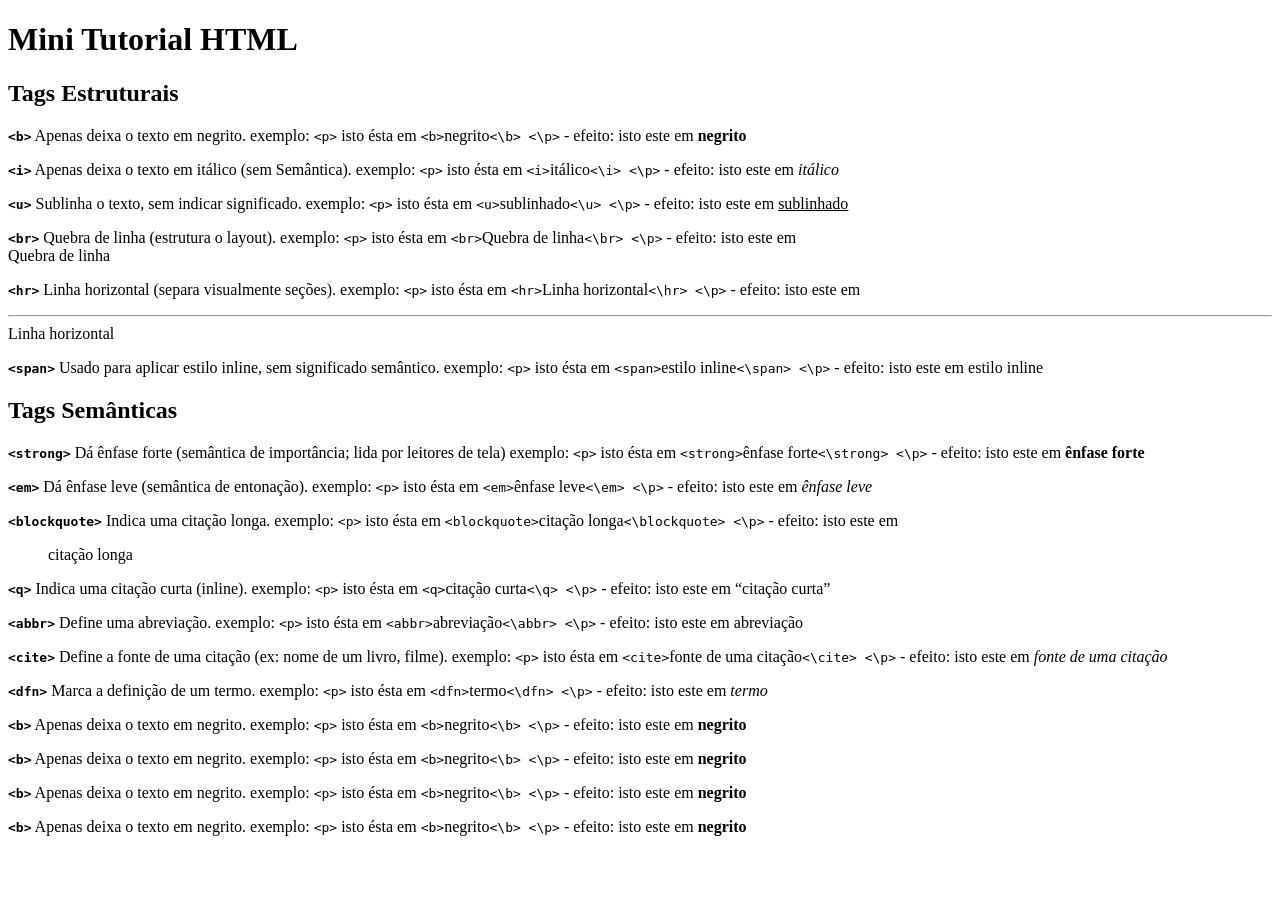
==== tutorial/tutorial.html @ 965f48fc "primeira versão" ====
<!DOCTYPE html>
<html lang="pt-br">
<head>
  <title>Mini Tutorial HTML</title>
<body>

  <h1>Mini Tutorial HTML</h1>

  
  <h2> Tags Estruturais</h2>
  <!-- faça igual ao trecho abaixo com no mínimo mais 2 tags estruturais ensinadas. Se quiser fazer para mais tags vá em frente! -->
  <p><strong><code>&ltb&gt</code></strong> Apenas deixa o texto em negrito. 
    exemplo: <code>&ltp&gt</code> isto ésta em <code>&ltb&gt</code>negrito<code>&lt\b&gt &lt\p&gt</code> - efeito: isto este em <b>negrito</b> </p>

  <p><strong><code>&lti&gt</code></strong> Apenas deixa o texto em itálico (sem Semântica). 
    exemplo: <code>&ltp&gt</code> isto ésta em <code>&lti&gt</code>itálico<code>&lt\i&gt &lt\p&gt</code> - efeito: isto este em <i>itálico</i> </p>

  <p><strong><code>&ltu&gt</code></strong> Sublinha o texto, sem indicar significado.
    exemplo: <code>&ltp&gt</code> isto ésta em <code>&ltu&gt</code>sublinhado<code>&lt\u&gt &lt\p&gt</code> - efeito: isto este em <u>sublinhado</u> </p>
  
  <p><strong><code>&ltbr&gt</code></strong> Quebra de linha (estrutura o layout).
    exemplo: <code>&ltp&gt</code> isto ésta em <code>&ltbr&gt</code>Quebra de linha<code>&lt\br&gt &lt\p&gt</code> - efeito: isto este em <br>Quebra de linha</br> </p>
  
  <p><strong><code>&lthr&gt</code></strong> Linha horizontal (separa visualmente seções).
    exemplo: <code>&ltp&gt</code> isto ésta em <code>&lthr&gt</code>Linha horizontal<code>&lt\hr&gt &lt\p&gt</code> - efeito: isto este em <hr>Linha horizontal</hr> </p>

  <p><strong><code>&ltspan&gt</code></strong> Usado para aplicar estilo inline, sem significado semântico.
    exemplo: <code>&ltp&gt</code> isto ésta em <code>&ltspan&gt</code>estilo inline<code>&lt\span&gt &lt\p&gt</code> - efeito: isto este em <span>estilo inline</span> </p>
  
  <h2> Tags Semânticas</h2>
    <!-- faça igual abaixo para no mínimo 3 tags estruturais ensinadas. Se quiser fazer para mais tags vá em frente! -->
  <p><strong><code>&ltstrong&gt</code></strong> Dá ênfase forte (semântica de importância; lida por leitores de tela)
    exemplo: <code>&ltp&gt</code> isto ésta em <code>&ltstrong&gt</code>ênfase forte<code>&lt\strong&gt &lt\p&gt</code> - efeito: isto este em <strong>ênfase forte</strong> </p>

  <p><strong><code>&ltem&gt</code></strong> Dá ênfase leve (semântica de entonação). 
    exemplo: <code>&ltp&gt</code> isto ésta em <code>&ltem&gt</code>ênfase leve<code>&lt\em&gt &lt\p&gt</code> - efeito: isto este em <em>ênfase leve</em> </p>

  <p><strong><code>&ltblockquote&gt</code></strong> Indica uma citação longa.
    exemplo: <code>&ltp&gt</code> isto ésta em <code>&ltblockquote&gt</code>citação longa<code>&lt\blockquote&gt &lt\p&gt</code> - efeito: isto este em <blockquote>citação longa</blockquote> </p>
  
  <p><strong><code>&ltq&gt</code></strong> Indica uma citação curta (inline).
    exemplo: <code>&ltp&gt</code> isto ésta em <code>&ltq&gt</code>citação curta<code>&lt\q&gt &lt\p&gt</code> - efeito: isto este em <q>citação curta</q> </p>

  <p><strong><code>&ltabbr&gt</code></strong> Define uma abreviação.
    exemplo: <code>&ltp&gt</code> isto ésta em <code>&ltabbr&gt</code>abreviação<code>&lt\abbr&gt &lt\p&gt</code> - efeito: isto este em <abbr>abreviação</abbr> </p>

  <p><strong><code>&ltcite&gt</code></strong> Define a fonte de uma citação (ex: nome de um livro, filme). 
    exemplo: <code>&ltp&gt</code> isto ésta em <code>&ltcite&gt</code>fonte de uma citação<code>&lt\cite&gt &lt\p&gt</code> - efeito: isto este em <cite>fonte de uma citação</cite> </p>

  <p><strong><code>&ltdfn&gt</code></strong> Marca a definição de um termo.
    exemplo: <code>&ltp&gt</code> isto ésta em <code>&ltdfn&gt</code>termo<code>&lt\dfn&gt &lt\p&gt</code> - efeito: isto este em <dfn>termo</dfn> </p>




  <p><strong><code>&ltb&gt</code></strong> Apenas deixa o texto em negrito. 
    exemplo: <code>&ltp&gt</code> isto ésta em <code>&ltb&gt</code>negrito<code>&lt\b&gt &lt\p&gt</code> - efeito: isto este em <b>negrito</b> </p>

  <p><strong><code>&ltb&gt</code></strong> Apenas deixa o texto em negrito. 
    exemplo: <code>&ltp&gt</code> isto ésta em <code>&ltb&gt</code>negrito<code>&lt\b&gt &lt\p&gt</code> - efeito: isto este em <b>negrito</b> </p>

  <p><strong><code>&ltb&gt</code></strong> Apenas deixa o texto em negrito. 
    exemplo: <code>&ltp&gt</code> isto ésta em <code>&ltb&gt</code>negrito<code>&lt\b&gt &lt\p&gt</code> - efeito: isto este em <b>negrito</b> </p>

  <p><strong><code>&ltb&gt</code></strong> Apenas deixa o texto em negrito. 
    exemplo: <code>&ltp&gt</code> isto ésta em <code>&ltb&gt</code>negrito<code>&lt\b&gt &lt\p&gt</code> - efeito: isto este em <b>negrito</b> </p>

                  
  
  </body>
</html>
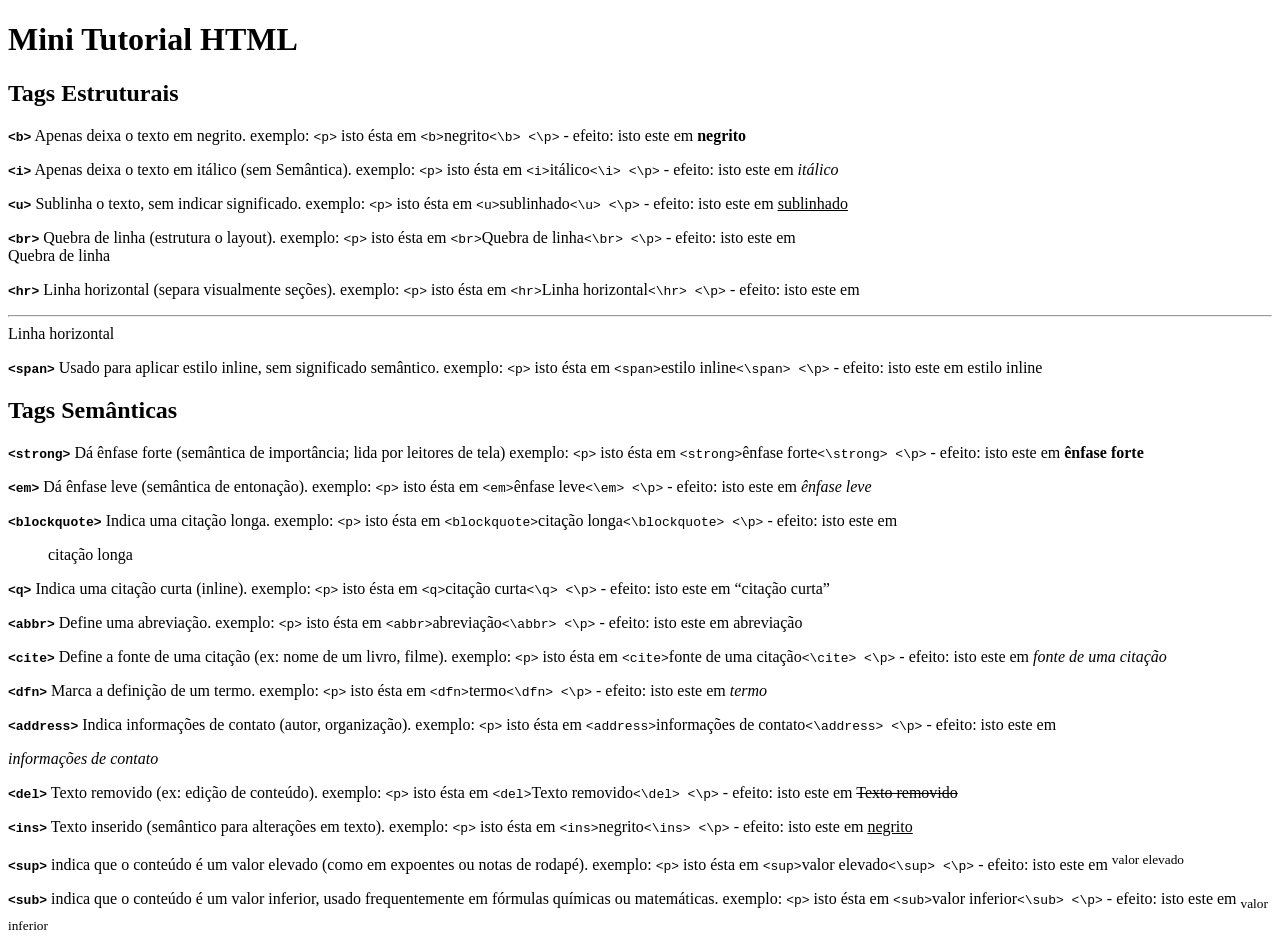
==== commit 1355a5c7: "Update tutorial.html" ====
--- a/tutorial/tutorial.html
+++ b/tutorial/tutorial.html
@@ -51,22 +51,21 @@
   <p><strong><code>&ltdfn&gt</code></strong> Marca a definição de um termo.
     exemplo: <code>&ltp&gt</code> isto ésta em <code>&ltdfn&gt</code>termo<code>&lt\dfn&gt &lt\p&gt</code> - efeito: isto este em <dfn>termo</dfn> </p>
 
+  <p><strong><code>&ltaddress&gt</code></strong> Indica informações de contato (autor, organização). 
+    exemplo: <code>&ltp&gt</code> isto ésta em <code>&ltaddress&gt</code>informações de contato<code>&lt\address&gt &lt\p&gt</code> - efeito: isto este em <address>informações de contato</address> </p>
 
+  <p><strong><code>&ltdel&gt</code></strong> Texto removido (ex: edição de conteúdo). 
+    exemplo: <code>&ltp&gt</code> isto ésta em <code>&ltdel&gt</code>Texto removido<code>&lt\del&gt &lt\p&gt</code> - efeito: isto este em <del>Texto removido</del> </p>
 
+  <p><strong><code>&ltins&gt</code></strong> Texto inserido (semântico para alterações em texto).
+    exemplo: <code>&ltp&gt</code> isto ésta em <code>&ltins&gt</code>negrito<code>&lt\ins&gt &lt\p&gt</code> - efeito: isto este em <ins>negrito</ins> </p>
 
-  <p><strong><code>&ltb&gt</code></strong> Apenas deixa o texto em negrito. 
-    exemplo: <code>&ltp&gt</code> isto ésta em <code>&ltb&gt</code>negrito<code>&lt\b&gt &lt\p&gt</code> - efeito: isto este em <b>negrito</b> </p>
+  <p><strong><code>&ltsup&gt</code></strong> indica que o conteúdo é um valor elevado (como em expoentes ou notas de rodapé).
+    exemplo: <code>&ltp&gt</code> isto ésta em <code>&ltsup&gt</code>valor elevado<code>&lt\sup&gt &lt\p&gt</code> - efeito: isto este em <sup>valor elevado</sup> </p>
 
-  <p><strong><code>&ltb&gt</code></strong> Apenas deixa o texto em negrito. 
-    exemplo: <code>&ltp&gt</code> isto ésta em <code>&ltb&gt</code>negrito<code>&lt\b&gt &lt\p&gt</code> - efeito: isto este em <b>negrito</b> </p>
+  <p><strong><code>&ltsub&gt</code></strong> indica que o conteúdo é um valor inferior, usado frequentemente em fórmulas químicas ou matemáticas.
+    exemplo: <code>&ltp&gt</code> isto ésta em <code>&ltsub&gt</code>valor inferior<code>&lt\sub&gt &lt\p&gt</code> - efeito: isto este em <sub>valor inferior</sub> </p>
 
-  <p><strong><code>&ltb&gt</code></strong> Apenas deixa o texto em negrito. 
-    exemplo: <code>&ltp&gt</code> isto ésta em <code>&ltb&gt</code>negrito<code>&lt\b&gt &lt\p&gt</code> - efeito: isto este em <b>negrito</b> </p>
-
-  <p><strong><code>&ltb&gt</code></strong> Apenas deixa o texto em negrito. 
-    exemplo: <code>&ltp&gt</code> isto ésta em <code>&ltb&gt</code>negrito<code>&lt\b&gt &lt\p&gt</code> - efeito: isto este em <b>negrito</b> </p>
-
-                  
-  
+          
   </body>
 </html>
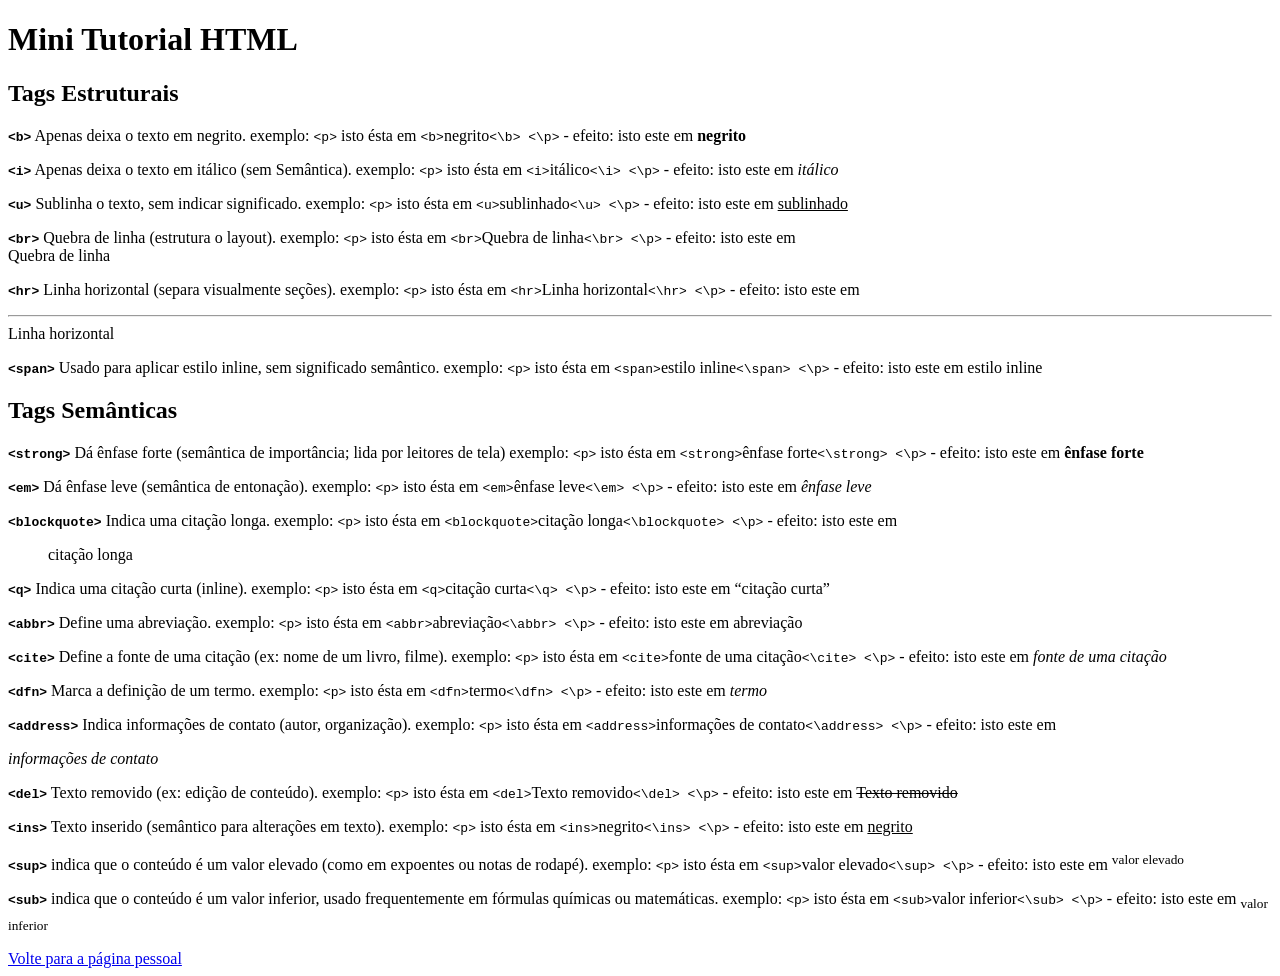
==== commit 3bb9f7ce: "Atividade - Mini Tutorial Mini Tutorial  - PROG WEB" ====
--- a/tutorial/tutorial.html
+++ b/tutorial/tutorial.html
@@ -66,6 +66,6 @@
   <p><strong><code>&ltsub&gt</code></strong> indica que o conteúdo é um valor inferior, usado frequentemente em fórmulas químicas ou matemáticas.
     exemplo: <code>&ltp&gt</code> isto ésta em <code>&ltsub&gt</code>valor inferior<code>&lt\sub&gt &lt\p&gt</code> - efeito: isto este em <sub>valor inferior</sub> </p>
 
-          
+  <a href="../index.html"> Volte para a página pessoal</a>
   </body>
 </html>
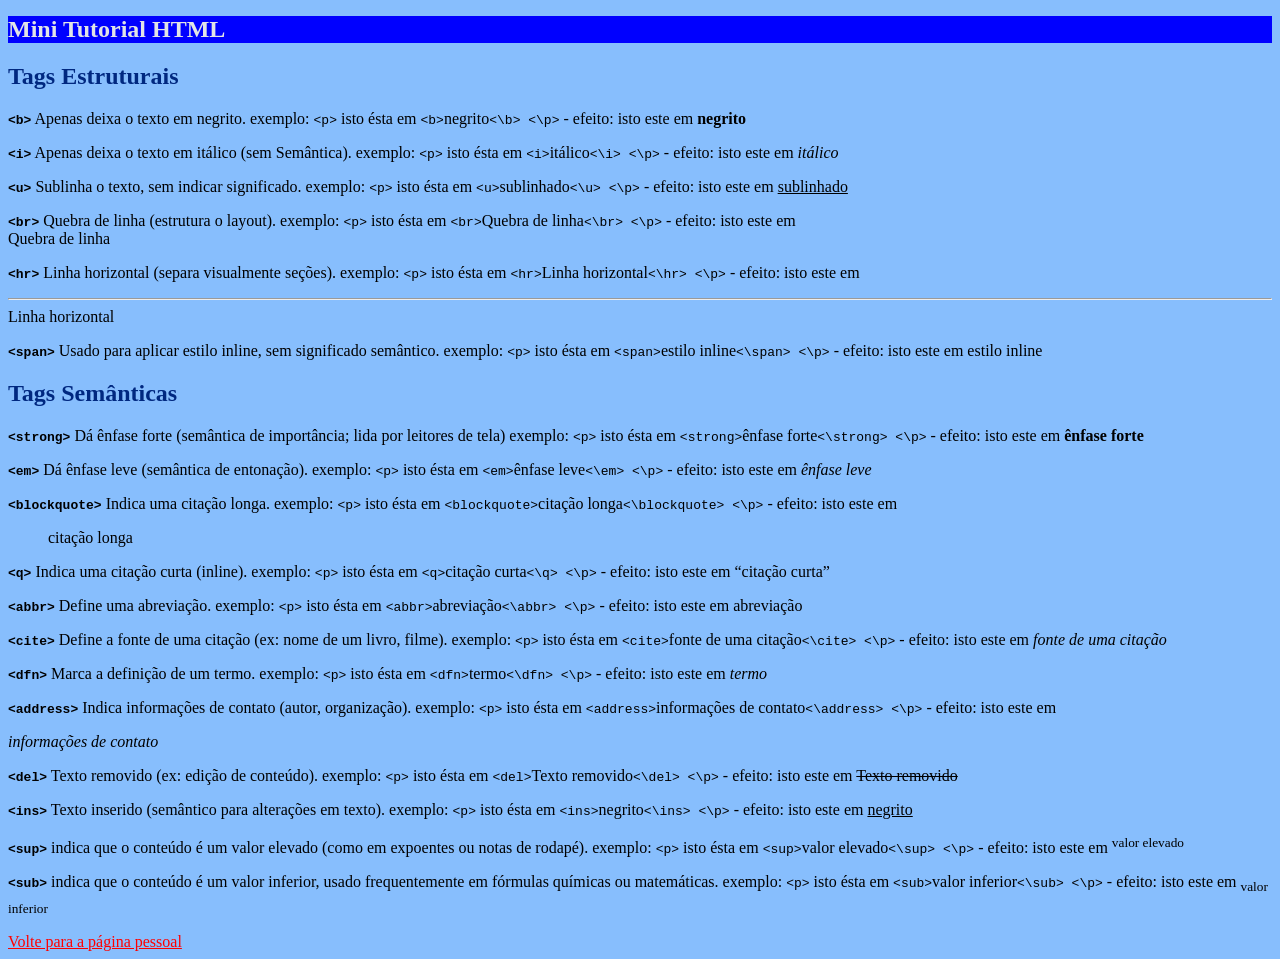
==== commit 73edf3dd: "CSS PT2 slk a mae eh braba (te amo ana rsrs)" ====
--- a/tutorial/tutorial.html
+++ b/tutorial/tutorial.html
@@ -3,6 +3,9 @@
 <html lang="pt-br">
 <head>
   <title>Mini Tutorial HTML</title>
+
+  <link rel="stylesheet" href="../estilos/estilos.css">
+  
 <body>
 
   <h1>Mini Tutorial HTML</h1>
--- a/estilos/estilos.css
+++ b/estilos/estilos.css
@@ -0,0 +1,50 @@
+body{
+    background-color: rgb(135, 190, 253);
+}
+
+h1{
+    text-align: left;
+    font-size: x-large;
+    font-family: comic-sans, cursive;
+    color: #e2e4e6;
+    background-color: blue;
+}
+
+h1.center{
+    text-align: center;
+}
+
+h2{
+    text-align: left;
+    font-size: x-large;
+    font-family:'Times New Roman', Times, serif;
+    color: #002880
+}
+
+div{
+    text-align: center;
+}
+
+div.box{
+    margin: 20px auto;
+    text-align: center;
+    font-size: large;
+    background-color: rgb(230, 229, 229);
+    width: 25%;
+    border: 15px solid #002880;  /* dotted, dashed, double, groove, etc */
+    padding: 50px;
+    border-radius: 10px;/* cantos arredondados */
+    box-shadow: 10px 10px 10px #000000ec /* sombra externa termos offset-x offset-y blur-radius spread-radius color;+*/
+}
+
+a:link {
+    color: red;
+}
+/* visited link */
+a:visited {
+    color: green;
+}
+/* mouse over link */
+a:hover {
+    color: rgb(4, 24, 37);
+}
